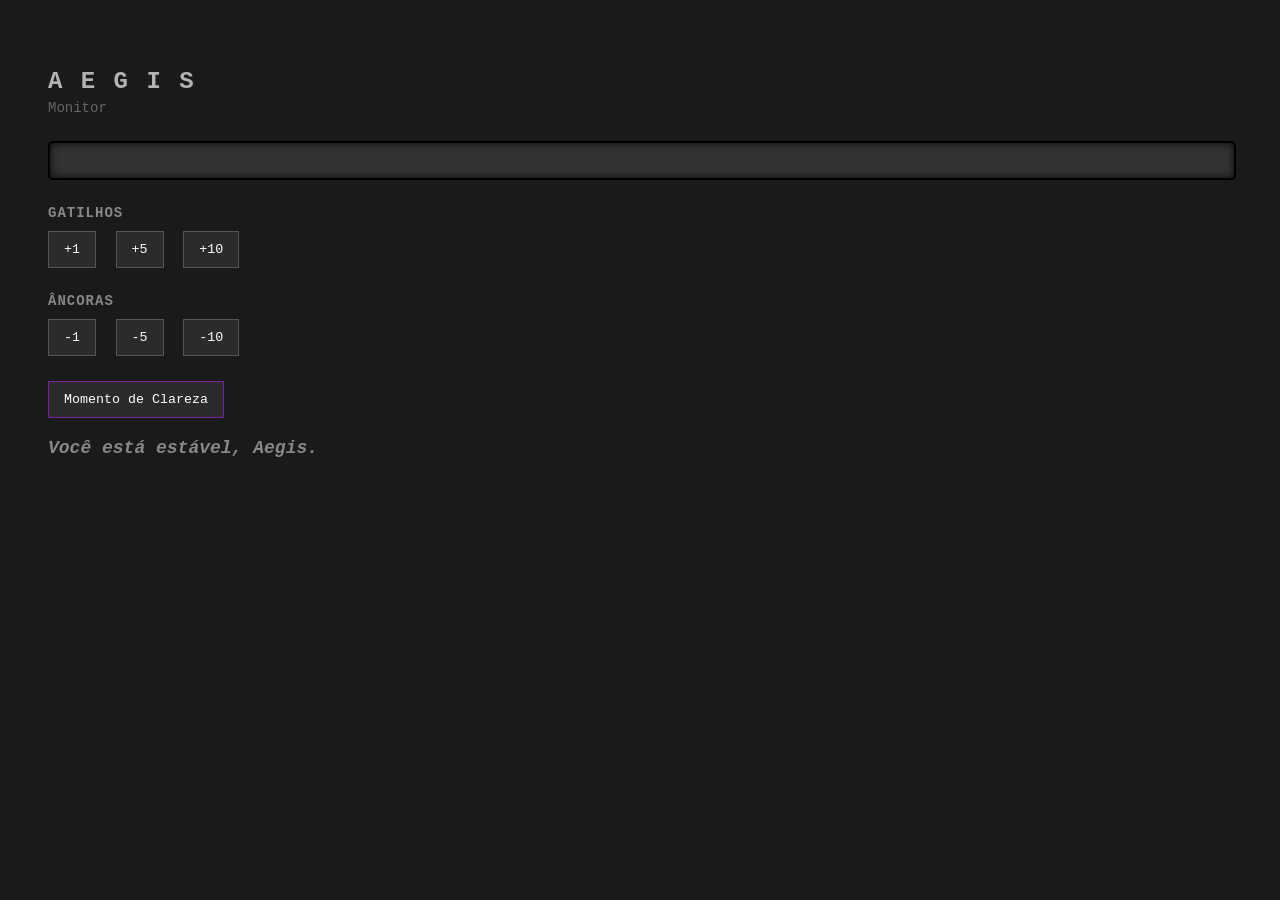
==== index.html @ c6483205 "Rename aegis.html to index.html" ====
<!DOCTYPE html>
<html lang="en">
<head>
<meta charset="UTF-8">
<title>Aegis</title>
<link rel="stylesheet" href="aegis.css">

</head>
<body>

  <h2>A e g i s</h2>
  <div  class="subtitle">Monitor</div>
  
  <div id="progressContainer">
     <div id="progressBar"></div>
  </div>

  <div class="control-group">
    <h3>Gatilhos</h3>
        <button onclick="alterarCorrosao(1)">+1</button>
             <button onclick="alterarCorrosao(5)">+5</button>
                 <button onclick="alterarCorrosao(10)">+10</button>
  </div>

  <div class="control-group">
    <h3>Âncoras</h3>
        <button onclick="alterarCorrosao(-1)">-1</button>
           <button onclick="alterarCorrosao(-5)">-5</button>
                <button onclick="alterarCorrosao(-10)">-10</button>
  </div>

  <button id="resetProgress" onclick="resetarCorrosao()">Momento de Clareza</button>

  <p id="corrosionStatus">Você está estável, Aegis.</p>

  <script>
    const progressBar = document.getElementById('progressBar');
          const statusText = document.getElementById('corrosionStatus');
    
    let progress = 0;

    // função que trata o aumento e a diminuição deus me abençoe
    function alterarCorrosao(valor) {
      progress += valor;
      
      // trava pra evitar q o limite passe do limite e quebre tudo e eu me mate na frente do vs code
      if (progress > 100) progress = 100;
            if (progress < 0) progress = 0;

      // isso aqui é oq ta aumentando a barra de progresso, a largura dela é baseada na porcentagem atual
      progressBar.style.width = progress + '%';
      
      // sistema de estagios de corrosão, cada estágio tem uma cor diferente e um texto diferente pra mostrar o quao perto do limite o Aegis tá
      if (progress === 0) {
        progressBar.style.backgroundColor = '#5d4037'; // marromzinho humilde
            statusText.innerText = "Você está bem, Aegis. Sua mente está clara por enquanto.";
                 statusText.style.color = "#888";
      } else if (progress <= 30) {
        progressBar.style.backgroundColor = '#7b1fa2'; // roxo escuro
             statusText.innerText = "Alguns pensamentos começam a se tornar impulsivos. Mas deve ser o estresse. (" + progress + "%)";
                  statusText.style.color = "#e0e0e0";
      } else if (progress <= 60) {
        progressBar.style.backgroundColor = '#c2185b'; // rosa/carmim
             statusText.innerText = "Ele está perdendo o controle sobre a empatia. (" + progress + "%)";
                   statusText.style.color = "#e0e0e0";
      } else if (progress <= 90) {
        progressBar.style.backgroundColor = '#d32f2f'; // vermelho puto
              statusText.innerText = "Perto do limite. (" + progress + "%)";
                   statusText.style.color = "#e0e0e0";
      } else {
        progressBar.style.backgroundColor = '#8b0000'; // vermelho sangue escuro
               statusText.innerText = "Bom dia, Nick. (" + progress + "%)";
                    statusText.style.color = "#ff4c4c";
      }
    }

    // reset caso deus abençoe essa pobre alma
    function resetarCorrosao() {
      progress = 0;
      alterarCorrosao(0); // se resetar, atualiza a barra e o status
    }
  </script>

</body>
</html>
---- aegis.css ----
body {
    background-color: #1a1a1a;
    color: #e0e0e0;
    font-family: 'Courier New', Courier, monospace;
    padding: 40px;
  }

  h2 {
    color: #b3b3b3;
    text-transform: uppercase;
    letter-spacing: 2px;
    margin-bottom: 5px;
  }

  .subtitle {
    color: #666;
    font-size: 14px;
    margin-bottom: 25px;
  }

  /* container externo */
  #progressContainer {
    width: 100%;
    background-color: #333; /* bg escuro */
    border: 2px solid #000;
    border-radius: 5px;
    overflow: hidden;
    margin-bottom: 25px;
    box-shadow: inset 0 0 10px rgba(0,0,0,0.8);
  }

  /* BARRA DE PROGRESSO :fire: :fire: :fire: */
  #progressBar {
    width: 0%; /* corrosao vai começar no 0 */
    height: 35px;
    background-color: #5d4037; 
    transition: width 0.4s ease-in, background-color 0.5s ease-in; 
  }

  /* botao */
  .control-group {
    margin-bottom: 20px;
  }

  .control-group h3 {
    font-size: 14px;
    color: #888;
    text-transform: uppercase;
    margin-bottom: 10px;
    letter-spacing: 1px;
  }

  button {
    padding: 10px 15px;
    margin-right: 10px;
    margin-bottom: 5px;
    background-color: #2b2b2b;
    color: #fff;
    border: 1px solid #555;
    cursor: pointer;
    font-family: inherit;
    transition: background-color 0.2s, transform 0.1s;
  }

  button:hover {
    background-color: #444;
  }

  button:active {
    transform: scale(0.98);
  }

  #resetProgress {
    border-color: #7b1fa2;
    margin-top: 15px;
    display: block;
  }

  #corrosionStatus {
    margin-top: 20px;
    font-style: italic;
    color: #888;
    font-size: 18px;
    font-weight: bold;
    transition: color 0.3s;
  }
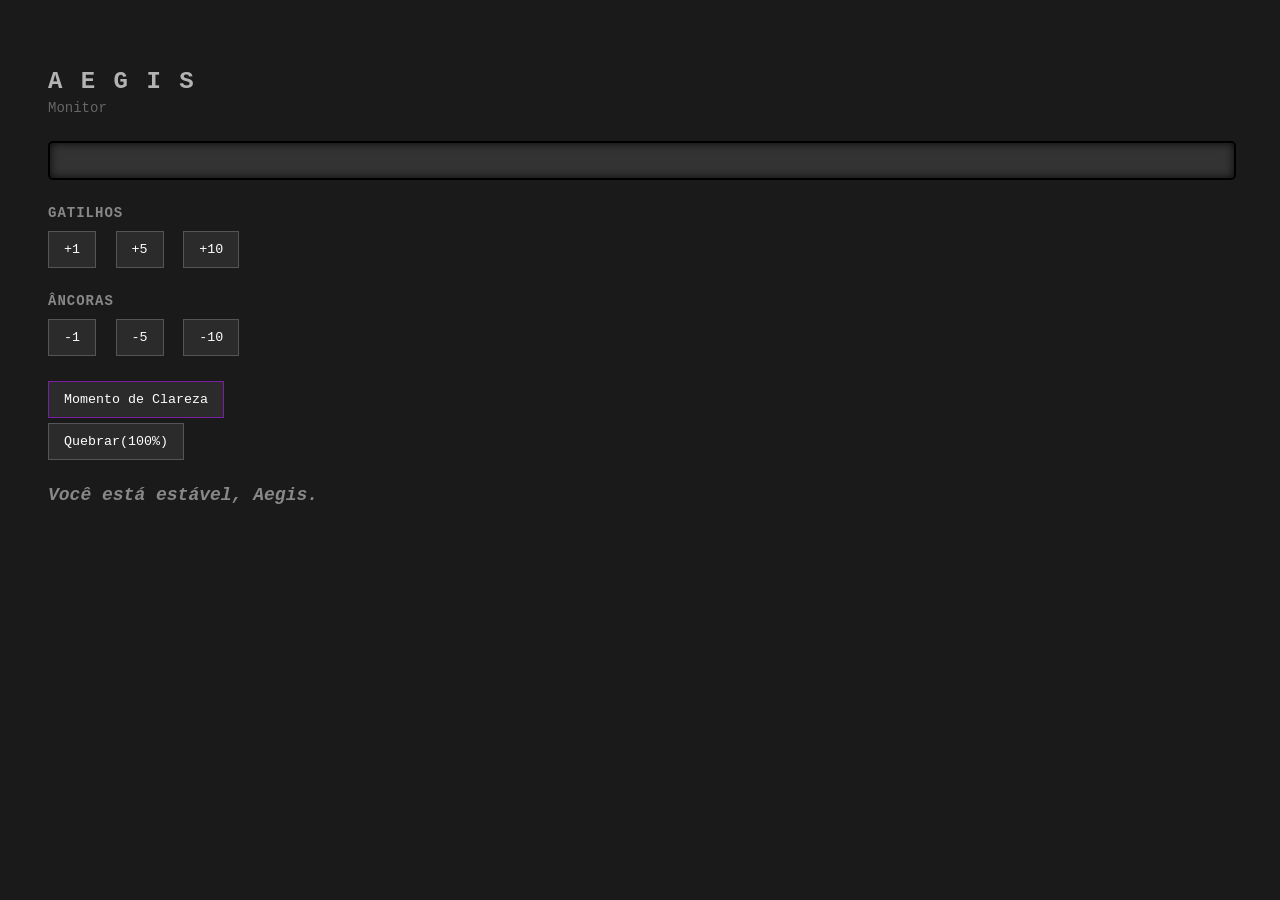
==== commit ed9ea83c: "Update index.html" ====
--- a/index.html
+++ b/index.html
@@ -30,6 +30,7 @@
   </div>
 
   <button id="resetProgress" onclick="resetarCorrosao()">Momento de Clareza</button>
+  <button id="maxProgress" onclick="corrosaoMaximo()">Quebrar(100%)</button>
 
   <p id="corrosionStatus">Você está estável, Aegis.</p>
 
@@ -77,6 +78,11 @@
     // reset caso deus abençoe essa pobre alma
     function resetarCorrosao() {
       progress = 0;
+// resete but evil
+      function corrosaoMaximo() {
+      progress = 100;
+      alterarCorrosao(0); 
+    }
       alterarCorrosao(0); // se resetar, atualiza a barra e o status
     }
   </script>
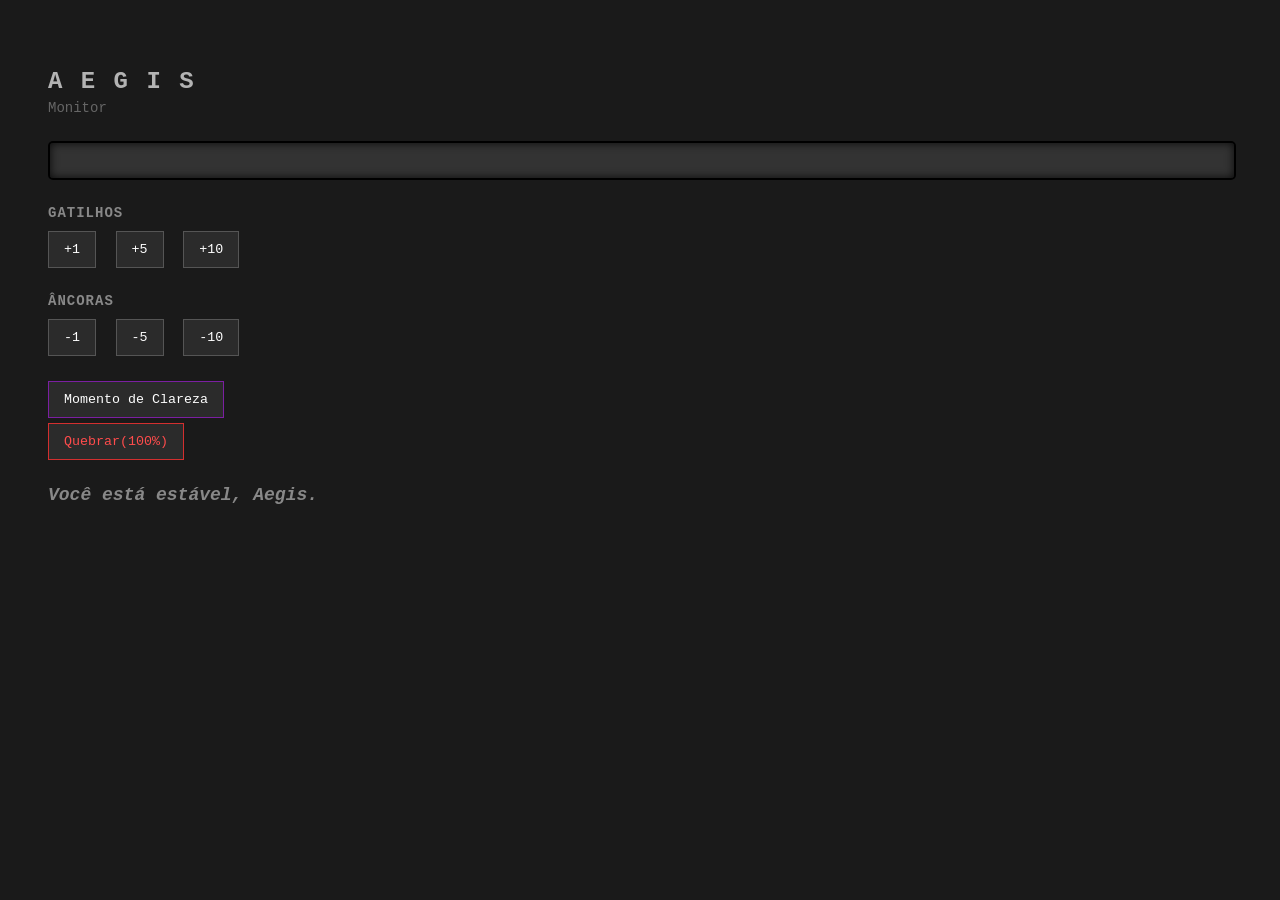
==== commit 5ae49e3a: "Update index.html" ====
--- a/index.html
+++ b/index.html
@@ -78,12 +78,14 @@
     // reset caso deus abençoe essa pobre alma
     function resetarCorrosao() {
       progress = 0;
+       alterarCorrosao(0); // se resetar, atualiza a barra e o status
+    }
 // resete but evil
       function corrosaoMaximo() {
       progress = 100;
       alterarCorrosao(0); 
     }
-      alterarCorrosao(0); // se resetar, atualiza a barra e o status
+      
     }
   </script>
 
--- a/aegis.css
+++ b/aegis.css
@@ -84,3 +84,12 @@
     font-weight: bold;
     transition: color 0.3s;
   }
+
+#maxProgress {
+  border-color: #d32f2f;
+  color: #ff4c4c;
+}
+
+#maxProgress:hover {
+  background-color: #4a1c1c;
+}
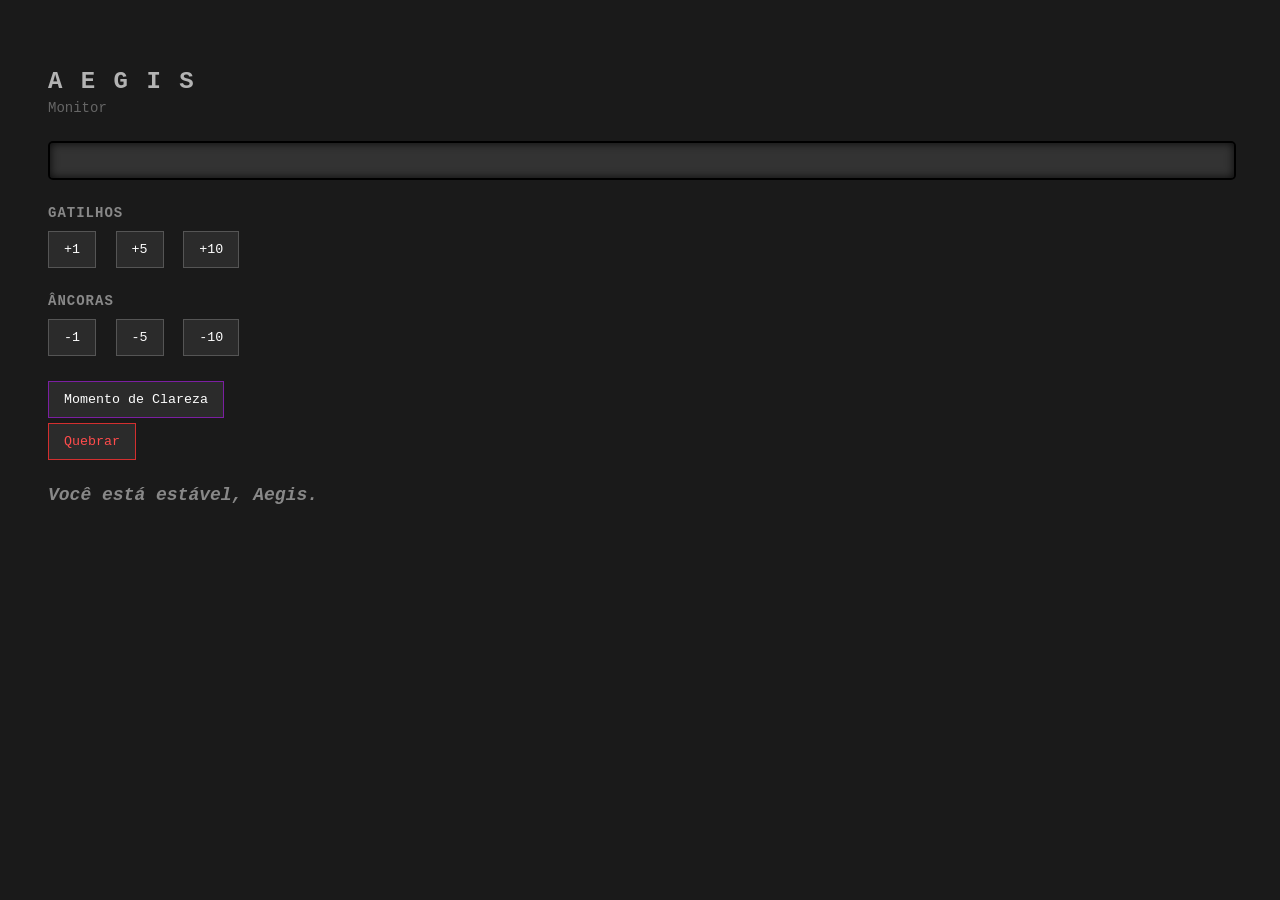
==== commit 47b9ee77: "Update index.html" ====
--- a/index.html
+++ b/index.html
@@ -30,7 +30,7 @@
   </div>
 
   <button id="resetProgress" onclick="resetarCorrosao()">Momento de Clareza</button>
-  <button id="maxProgress" onclick="corrosaoMaximo()">Quebrar(100%)</button>
+  <button id="maxProgress" onclick="corrosaoMaximo()">Quebrar</button>
 
   <p id="corrosionStatus">Você está estável, Aegis.</p>
 
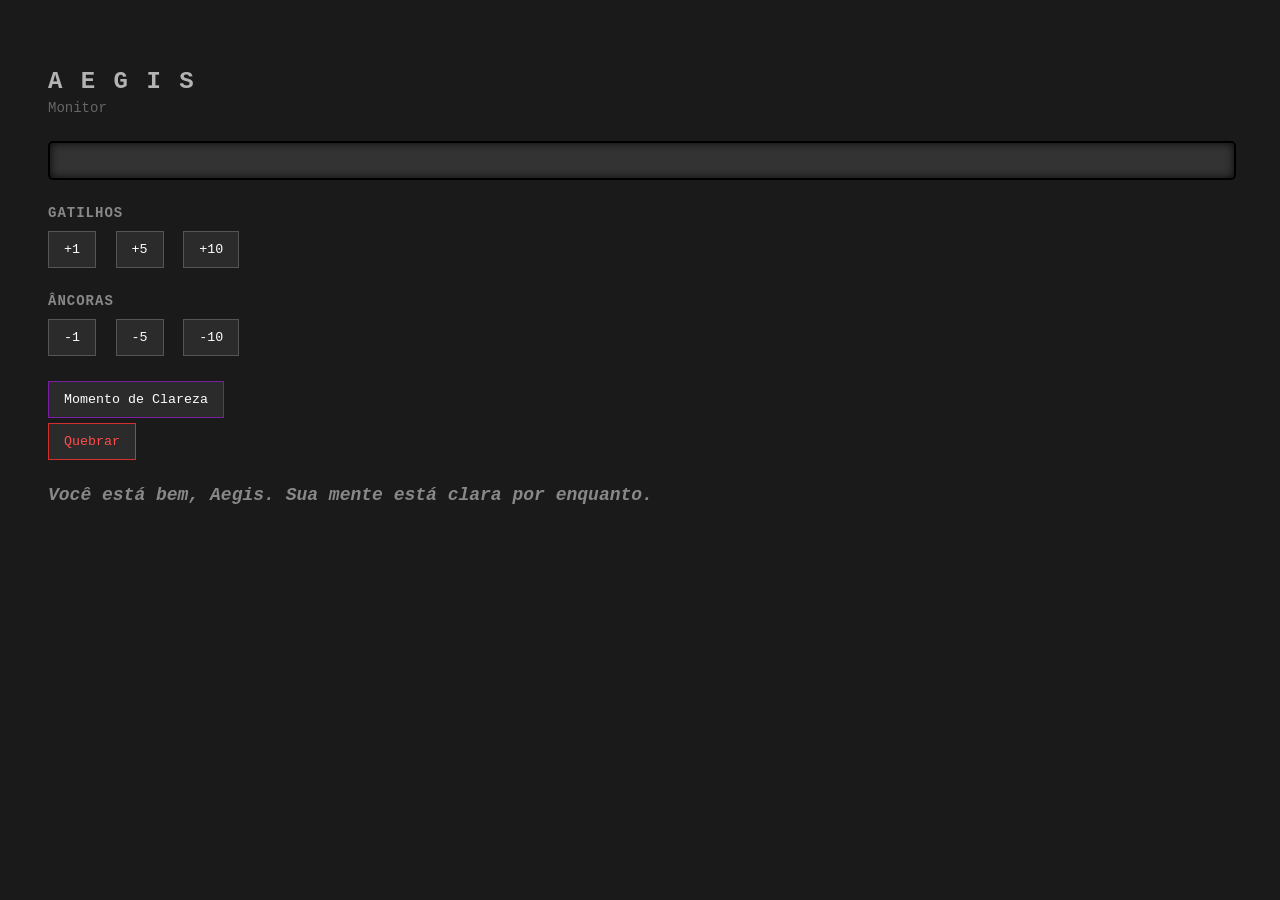
==== commit a3147d44: "Implement local storage for progress tracking Added local storage functionality to save progress." ====
--- a/index.html
+++ b/index.html
@@ -4,12 +4,11 @@
 <meta charset="UTF-8">
 <title>Aegis</title>
 <link rel="stylesheet" href="aegis.css">
-
 </head>
 <body>
 
   <h2>A e g i s</h2>
-  <div  class="subtitle">Monitor</div>
+  <div class="subtitle">Monitor</div>
   
   <div id="progressContainer">
      <div id="progressBar"></div>
@@ -17,16 +16,16 @@
 
   <div class="control-group">
     <h3>Gatilhos</h3>
-        <button onclick="alterarCorrosao(1)">+1</button>
-             <button onclick="alterarCorrosao(5)">+5</button>
-                 <button onclick="alterarCorrosao(10)">+10</button>
+    <button onclick="alterarCorrosao(1)">+1</button>
+       <button onclick="alterarCorrosao(5)">+5</button>
+         <button onclick="alterarCorrosao(10)">+10</button>
   </div>
 
   <div class="control-group">
     <h3>Âncoras</h3>
-        <button onclick="alterarCorrosao(-1)">-1</button>
-           <button onclick="alterarCorrosao(-5)">-5</button>
-                <button onclick="alterarCorrosao(-10)">-10</button>
+    <button onclick="alterarCorrosao(-1)">-1</button>
+        <button onclick="alterarCorrosao(-5)">-5</button>
+            <button onclick="alterarCorrosao(-10)">-10</button>
   </div>
 
   <button id="resetProgress" onclick="resetarCorrosao()">Momento de Clareza</button>
@@ -36,17 +35,22 @@
 
   <script>
     const progressBar = document.getElementById('progressBar');
-          const statusText = document.getElementById('corrosionStatus');
+       const statusText = document.getElementById('corrosionStatus');
     
-    let progress = 0;
-
+    let progress = Number(localStorage.getItem('aegis_progress')) || 0;
+    alterarCorrosao(0);
+    
     // função que trata o aumento e a diminuição deus me abençoe
-    function alterarCorrosao(valor) {
-      progress += valor;
+     function alterarCorrosao(valor) {
+         progress += valor;
       
       // trava pra evitar q o limite passe do limite e quebre tudo e eu me mate na frente do vs code
       if (progress > 100) progress = 100;
-            if (progress < 0) progress = 0;
+         if (progress < 0) progress = 0;
+
+       // local storage
+      localStorage.setItem('aegis_progress', progress);
+      progressBar.style.width = progress + '%';
 
       // isso aqui é oq ta aumentando a barra de progresso, a largura dela é baseada na porcentagem atual
       progressBar.style.width = progress + '%';
@@ -54,40 +58,42 @@
       // sistema de estagios de corrosão, cada estágio tem uma cor diferente e um texto diferente pra mostrar o quao perto do limite o Aegis tá
       if (progress === 0) {
         progressBar.style.backgroundColor = '#5d4037'; // marromzinho humilde
-            statusText.innerText = "Você está bem, Aegis. Sua mente está clara por enquanto.";
-                 statusText.style.color = "#888";
+           statusText.innerText = "Você está bem, Aegis. Sua mente está clara por enquanto.";
+               statusText.style.color = "#888";
       } else if (progress <= 30) {
         progressBar.style.backgroundColor = '#7b1fa2'; // roxo escuro
-             statusText.innerText = "Alguns pensamentos começam a se tornar impulsivos. Mas deve ser o estresse. (" + progress + "%)";
-                  statusText.style.color = "#e0e0e0";
+            statusText.innerText = "Alguns pensamentos começam a se tornar impulsivos. Deve ser o estresse. (" + progress + "%)";
+                 statusText.style.color = "#e0e0e0";
       } else if (progress <= 60) {
         progressBar.style.backgroundColor = '#c2185b'; // rosa/carmim
-             statusText.innerText = "Ele está perdendo o controle sobre a empatia. (" + progress + "%)";
-                   statusText.style.color = "#e0e0e0";
+               statusText.innerText = "Lá no fundo, você está perdendo o controle sobre a empatia. (" + progress + "%)";
+                    statusText.style.color = "#e0e0e0";
       } else if (progress <= 90) {
         progressBar.style.backgroundColor = '#d32f2f'; // vermelho puto
               statusText.innerText = "Perto do limite. (" + progress + "%)";
                    statusText.style.color = "#e0e0e0";
       } else {
         progressBar.style.backgroundColor = '#8b0000'; // vermelho sangue escuro
-               statusText.innerText = "Bom dia, Nick. (" + progress + "%)";
-                    statusText.style.color = "#ff4c4c";
+             statusText.innerText = "Bom dia, Nick. (" + progress + "%)";
+                   statusText.style.color = "#ff4c4c";
       }
     }
 
     // reset caso deus abençoe essa pobre alma
     function resetarCorrosao() {
-      progress = 0;
-       alterarCorrosao(0); // se resetar, atualiza a barra e o status
+        progress = 0;
+           alterarCorrosao(0); // se resetar, atualiza a barra e o status
     }
-// resete but evil
-      function corrosaoMaximo() {
-      progress = 100;
-      alterarCorrosao(0); 
-    }
-      
+
+    // ARRUMADO: A função foi tirada de dentro do reset e agora existe por conta própria!
+    function corrosaoMaximo() {
+         progress = 100;
+              alterarCorrosao(0); 
     }
   </script>
 
 </body>
 </html>
+
+</body>
+</html>
